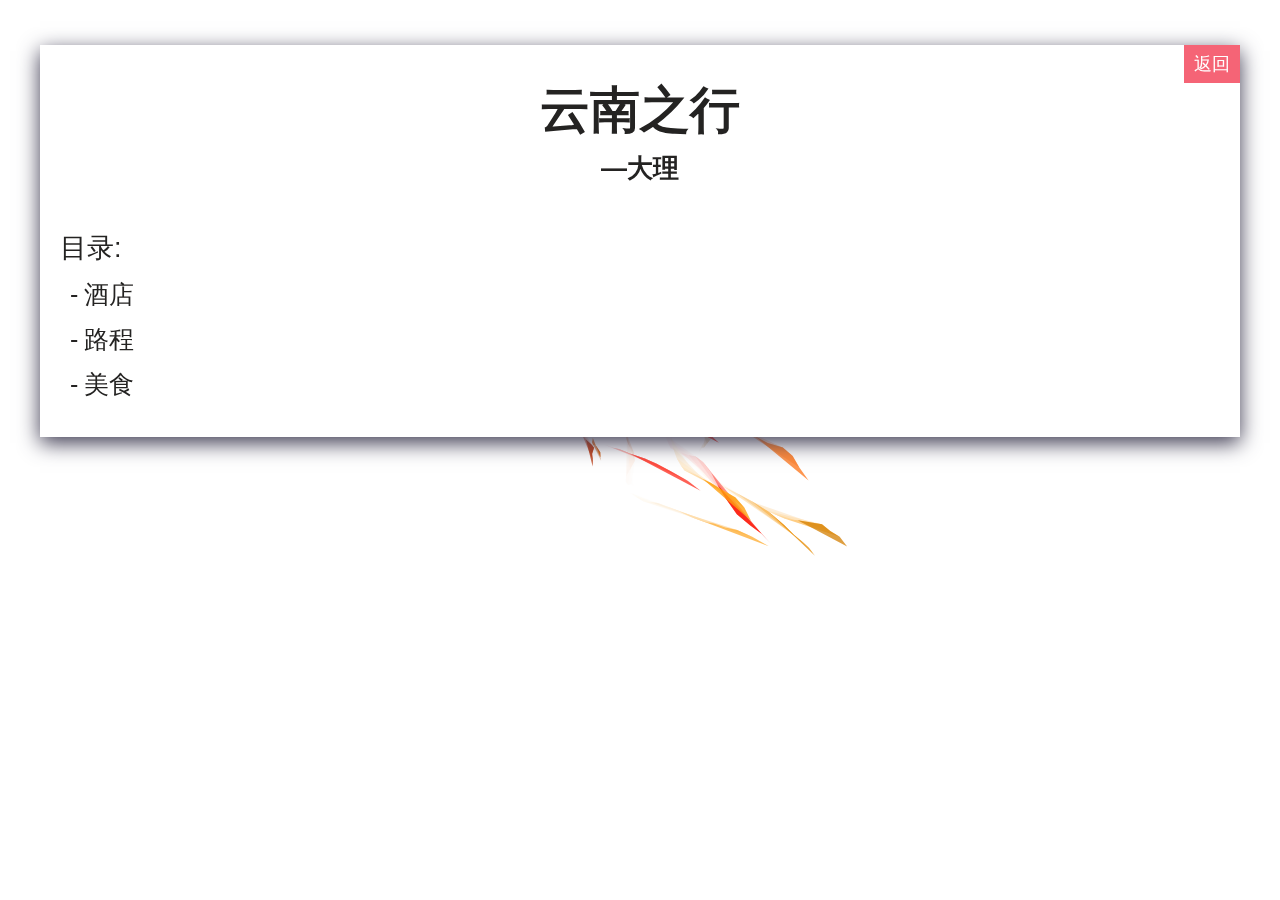
==== dali.html @ 1202b535 "add dali" ====
<!DOCTYPE html>
<html>
<head>
	<meta charset=utf-8><title>云南之行</title>
	<meta name=viewport content="width=device-width,user-scalable=no,initial-scale=1,maximum-scale=1,minimum-scale=1">
	<link href=css/app.style.css rel=stylesheet></head>
	<link rel="stylesheet" href="css/reset.css">
	<link rel="stylesheet" type="text/css" href="css/htmleaf-demo.css">
	<link rel="stylesheet" type="text/css" href="css/swiper.min.css">
	<link rel="stylesheet" href="css/style.css">
	<!--[if IE]>
	<script src="http://libs.useso.com/js/html5shiv/3.7/html5shiv.min.js"></script>
	<![endif]-->
	<body>
		<div class="min text-center">
			<div class="yun-box">
				<a class="return" href="index.html">返回</a>
				<h1>云南之行</br><em>—大理</em></h1>
				<p class="list">目录:</p>
				<ul class="list-li">
					<li class="list-li-1">酒店</li>
					<li class="list-li-2">路程</li>
					<li class="list-li-3">美食</li>
				</ul>
			</div>


			<div class="popup">
				<span class="modal-popup"></span>
			</div>
		</div>
	<script src="http://api.map.baidu.com/api?v=2.0&ak=A1LU7iHS0avqQwPLAxbhKn0UYSQCuRVH"></script>
	<script type=text/javascript src=js/jquery-3.2.1.min.js></script>
	<script src="js/main.js"></script> <!-- Resource jQuery -->
	<script src="js/modernizr.js"></script> <!-- Modernizr -->
	<script src="js/jquery.baiduMap.min.js"></script>
	<script src="js/swiper.min.js"></script>
	<script type=text/javascript src=js/common.js></script>
	</body>
</html>
---- css/htmleaf-demo.css ----
/*@import url(http://fonts.useso.com/css?family=Raleway:200,500,700,800);*/
/*@font-face {*/
	/*font-family: 'icomoon';*/
	/*src:url('../fonts/icomoon.eot?rretjt');*/
	/*src:url('../fonts/icomoon.eot?#iefixrretjt') format('embedded-opentype'),*/
		/*url('../fonts/icomoon.woff?rretjt') format('woff'),*/
		/*url('../fonts/icomoon.ttf?rretjt') format('truetype'),*/
		/*url('../fonts/icomoon.svg?rretjt#icomoon') format('svg');*/
	/*font-weight: normal;*/
	/*font-style: normal;*/
/*}*/

[class^="icon-"], [class*=" icon-"] {
	font-family: 'icomoon';
	speak: none;
	font-style: normal;
	font-weight: normal;
	font-variant: normal;
	text-transform: none;
	line-height: 1;

	/* Better Font Rendering =========== */
	-webkit-font-smoothing: antialiased;
	-moz-osx-font-smoothing: grayscale;
}

body, html { font-size: 100%; 	padding: 0; margin: 0;}

/* Reset */
*,
*:after,
*:before {
	-webkit-box-sizing: border-box;
	-moz-box-sizing: border-box;
	box-sizing: border-box;
}

/* Clearfix hack by Nicolas Gallagher: http://nicolasgallagher.com/micro-clearfix-hack/ */
.clearfix:before,
.clearfix:after {
	content: " ";
	display: table;
}

.clearfix:after {
	clear: both;
}

body{
	font-weight: 500;
	font-size: 1.05em;
	font-family: "Microsoft YaHei","宋体","Segoe UI", "Lucida Grande", Helvetica, Arial,sans-serif, FreeSans, Arimo;
}
a{color: #2fa0ec;text-decoration: none;outline: none;}
a:hover,a:focus{color:#74777b;}

.htmleaf-container{
	margin: 0 auto;
	overflow: hidden;
}

.bgcolor-1 { background: #f0efee; }
.bgcolor-2 { background: #f9f9f9; }
.bgcolor-3 { background: #e8e8e8; }/*light grey*/
.bgcolor-4 { background: #2f3238; color: #fff; }/*Dark grey*/
.bgcolor-5 { background: #df6659; color: #521e18; }/*pink1*/
.bgcolor-6 { background: #2fa8ec; }/*sky blue*/
.bgcolor-7 { background: #d0d6d6; }/*White tea*/
.bgcolor-8 { background: #3d4444; color: #fff; }/*Dark grey2*/
.bgcolor-9 { background: #ef3f52; color: #fff;}/*pink2*/
.bgcolor-10{ background: #64448f; color: #fff;}/*Violet*/
.bgcolor-11{ background: #3755ad; color: #fff;}/*dark blue*/
.bgcolor-12{ background: #3498DB; color: #fff;}/*light blue*/
.bgcolor-20{ background: #494A5F;color: #D5D6E2;}
/* Header */
.htmleaf-header{
	padding: 1em 190px 1em;
	letter-spacing: -1px;
	text-align: center;
}
.htmleaf-header h1 {
	font-weight: 600;
	font-size: 2em;
	line-height: 1;
	margin-bottom: 0;
	font-family: "Microsoft YaHei","宋体","Segoe UI", "Lucida Grande", Helvetica, Arial,sans-serif, FreeSans, Arimo;
}
.htmleaf-header h1 span {
	font-family: "Microsoft YaHei","宋体","Segoe UI", "Lucida Grande", Helvetica, Arial,sans-serif, FreeSans, Arimo;
	display: block;
	font-size: 60%;
	font-weight: 400;
	padding: 0.8em 0 0.5em 0;
	color: #c3c3c3;
}
/*nav*/
.htmleaf-demo a{color: #fff;text-decoration: none;}
.htmleaf-demo{width: 100%;padding-bottom: 1.2em;}
.htmleaf-demo a{display: inline-block;margin: 0.5em;padding: 0.6em 1em;border: 3px solid #fff;font-weight: 700;}
.htmleaf-demo a:hover{opacity: 0.6;}
.htmleaf-demo a.current{background:#1d7db1;color: #fff; }
/* Top Navigation Style */
.htmleaf-links {
	position: relative;
	display: inline-block;
	white-space: nowrap;
	font-size: 1.5em;
	text-align: center;
}

.htmleaf-links::after {
	position: absolute;
	top: 0;
	left: 50%;
	margin-left: -1px;
	width: 2px;
	height: 100%;
	background: #dbdbdb;
	content: '';
	-webkit-transform: rotate3d(0,0,1,22.5deg);
	transform: rotate3d(0,0,1,22.5deg);
}

.htmleaf-icon {
	display: inline-block;
	margin: 0.5em;
	padding: 0em 0;
	width: 1.5em;
	text-decoration: none;
}

.htmleaf-icon span {
	display: none;
}

.htmleaf-icon:before {
	margin: 0 5px;
	text-transform: none;
	font-weight: normal;
	font-style: normal;
	font-variant: normal;
	font-family: 'icomoon';
	line-height: 1;
	speak: none;
	-webkit-font-smoothing: antialiased;
}
/* footer */
.htmleaf-footer{width: 100%;padding-top: 10px;}
.htmleaf-small{font-size: 0.8em;}
.center{text-align: center;}
/****/
.related {
	color: #fff;
	background: #494A5F;
	text-align: center;
	font-size: 1.25em;
	padding: 0.5em 0;
	overflow: hidden;
}

.related > a {
	vertical-align: top;
	width: calc(100% - 20px);
	max-width: 340px;
	display: inline-block;
	text-align: center;
	margin: 20px 10px;
	padding: 25px;
	font-family: "Microsoft YaHei","宋体","Segoe UI", "Lucida Grande", Helvetica, Arial,sans-serif, FreeSans, Arimo;
}
.related a {
	display: inline-block;
	text-align: left;
	margin: 20px auto;
	padding: 10px 20px;
	opacity: 0.8;
	-webkit-transition: opacity 0.3s;
	transition: opacity 0.3s;
	-webkit-backface-visibility: hidden;
}

.related a:hover,
.related a:active {
	opacity: 1;
}

.related a img {
	max-width: 100%;
	opacity: 0.8;
	border-radius: 4px;
}
.related a:hover img,
.related a:active img {
	opacity: 1;
}
.related h3{font-family: "Microsoft YaHei", sans-serif;}
.related a h3 {
	font-weight: 300;
	margin-top: 0.15em;
	color: #fff;
}
/* icomoon */
.icon-htmleaf-home-outline:before {
	content: "\e5000";
}

.icon-htmleaf-arrow-forward-outline:before {
	content: "\e5001";
}

@media screen and (max-width: 50em) {
	.htmleaf-header {
		padding: 3em 10% 4em;
	}
	.htmleaf-header h1 {
        font-size:2em;
    }
}


@media screen and (max-width: 40em) {
	.htmleaf-header h1 {
		font-size: 1.5em;
	}
}

@media screen and (max-width: 30em) {
    .htmleaf-header h1 {
        font-size:1.2em;
    }
}
---- css/style.css ----
/* -------------------------------- 

水墨框架

-------------------------------- */
*, *::after, *::before {
  box-sizing: border-box;
}

html {
  font-size: 62.5%;
}

body {
  font-size: 1.6rem;
  color: #242322;
  background-color: #ffffff;
}

a {
  color: #a5c4bc;
  text-decoration: none;
}

/* -------------------------------- 

Patterns - reusable parts of our design

-------------------------------- */
.cd-btn {
  display: inline-block;
  padding: 1.6em 2.4em;
  font-size: 1.4rem;
  letter-spacing: .15em;
  color: #ffffff;
  font-weight: 700;
  text-transform: uppercase;
  background-color: #a5c4bc;
  box-shadow: 0 2px 10px rgba(0, 0, 0, 0.08);
  -webkit-font-smoothing: antialiased;
  -moz-osx-font-smoothing: grayscale;
  -webkit-transition: box-shadow 0.3s;
  -moz-transition: box-shadow 0.3s;
  transition: box-shadow 0.3s;
}
.no-touch .cd-btn:hover {
  box-shadow: 0 6px 20px rgba(0, 0, 0, 0.1);
}

/* -------------------------------- 

Typography

-------------------------------- */
h1 {
  font-size: 3.6rem;
  line-height: 1;
  margin-bottom: 1em;
  font-weight: bold;
}
@media only screen and (min-width: 768px) {
  h1 {
    font-size: 5rem;
  }
}

/* -------------------------------- 

Main Content

-------------------------------- */
.cd-main-content {
  position: relative;
  z-index: 1;
  /* vertically align its content */
  display: table;
  width: 100%;
  margin-bottom: 30px;
}
.cd-main-content .center {
  /* vertically align inside parent element */
  display: table-cell;
  vertical-align: middle;
  text-align: center;
}

/* -------------------------------- 

Modal window 

-------------------------------- */
.cd-modal {
  position: fixed;
  top: 0;
  left: 0;
  z-index: 3;
  height: 100%;
  width: 100%;
  overflow: hidden;
  background: #402f44 url(../img/modal-bg.jpg) no-repeat center center;
  background-size: cover;
  opacity: 0;
  visibility: hidden;
  -webkit-transition: opacity 0.3s 0s, visibility 0s 0.3s;
  -moz-transition: opacity 0.3s 0s, visibility 0s 0.3s;
  transition: opacity 0.3s 0s, visibility 0s 0.3s;
}
.cd-modal .modal-content {
  height: 100%;
  overflow-y: auto;
  padding: 3em 5%;
  color: #e4dcca;
  -webkit-font-smoothing: antialiased;
  -moz-osx-font-smoothing: grayscale;
}
.cd-modal h1 {
  text-align: center;
}
.cd-modal h1::after {
  /* ink/brush separation */
  content: '';
  display: block;
  width: 130px;
  height: 18px;
  background: url(../img/ink-separation.svg) no-repeat center center;
  margin: .2em auto 0;
}
.cd-modal p {
  line-height: 1.6;
  margin: 1em auto;
  max-width: 800px;
}
.cd-modal .modal-close {
  /* 'X' icon */
  position: absolute;
  z-index: 1;
  top: 20px;
  right: 5%;
  height: 45px;
  width: 45px;
  border-radius: 50%;
  background: rgba(0, 0, 0, 0.3) url(../img/cd-icon-close.svg) no-repeat center center;
  /* image replacement */
  overflow: hidden;
  text-indent: 100%;
  white-space: nowrap;
  visibility: hidden;
  opacity: 0;
  -webkit-transform: scale(0);
  -moz-transform: scale(0);
  -ms-transform: scale(0);
  -o-transform: scale(0);
  transform: scale(0);
  -webkit-transition: -webkit-transform 0.3s 0s, visibility 0s 0.3s, opacity 0.3s 0s;
  -moz-transition: -moz-transform 0.3s 0s, visibility 0s 0.3s, opacity 0.3s 0s;
  transition: transform 0.3s 0s, visibility 0s 0.3s, opacity 0.3s 0s;
}
.no-touch .cd-modal .modal-close:hover {
  background-color: rgba(0, 0, 0, 0.5);
}
.cd-modal.visible {
  opacity: 1;
  visibility: visible;
  -webkit-transition: opacity 0.7s, visibility 0s;
  -moz-transition: opacity 0.7s, visibility 0s;
  transition: opacity 0.7s, visibility 0s;
}
.cd-modal.visible .modal-content {
  /* this fixes the buggy scrolling on webkit browsers - mobile devices only - when overflow property is applied */
  -webkit-overflow-scrolling: touch;
}
.cd-modal.visible .modal-close {
  visibility: visible;
  opacity: 1;
  -webkit-transition: -webkit-transform 0.3s 0s, visibility 0s 0s, opacity 0.3s 0s;
  -moz-transition: -moz-transform 0.3s 0s, visibility 0s 0s, opacity 0.3s 0s;
  transition: transform 0.3s 0s, visibility 0s 0s, opacity 0.3s 0s;
  -webkit-transform: scale(1);
  -moz-transform: scale(1);
  -ms-transform: scale(1);
  -o-transform: scale(1);
  transform: scale(1);
}
@media only screen and (min-width: 1100px) {
  .cd-modal .modal-content {
    padding: 6em 5%;
  }
  .cd-modal .modal-close {
    height: 60px;
    width: 60px;
  }
  .cd-modal p {
    font-size: 2rem;
  }
}

/* -------------------------------- 

Transition Layer 

-------------------------------- */
.cd-transition-layer {
  position: fixed;
  top: 0;
  left: 0;
  z-index: 2;
  height: 100%;
  width: 100%;
  opacity: 0;
  visibility: hidden;
  overflow: hidden;
}
.cd-transition-layer .bg-layer {
  position: absolute;
  left: 50%;
  top: 50%;
  -webkit-transform: translateY(-50%) translateX(-2%);
  -moz-transform: translateY(-50%) translateX(-2%);
  -ms-transform: translateY(-50%) translateX(-2%);
  -o-transform: translateY(-50%) translateX(-2%);
  transform: translateY(-50%) translateX(-2%);
  /* its dimentions will be overwritten using jQuery to proportionally fit the viewport */
  height: 100%;
  /* our sprite is composed of 25 frames */
  width: 2500%;
  background: url(../img/ink.png) no-repeat 0 0;
  background-size: 100% 100%;
}
.cd-transition-layer.visible {
  opacity: 1;
  visibility: visible;
}
.cd-transition-layer.opening .bg-layer {
  -webkit-animation: cd-sequence 0.8s steps(24);
  -moz-animation: cd-sequence 0.8s steps(24);
  animation: cd-sequence 0.8s steps(24);
  -webkit-animation-fill-mode: forwards;
  -moz-animation-fill-mode: forwards;
  animation-fill-mode: forwards;
}
.cd-transition-layer.closing .bg-layer {
  -webkit-animation: cd-sequence-reverse 0.8s steps(24);
  -moz-animation: cd-sequence-reverse 0.8s steps(24);
  animation: cd-sequence-reverse 0.8s steps(24);
  -webkit-animation-fill-mode: forwards;
  -moz-animation-fill-mode: forwards;
  animation-fill-mode: forwards;
}
.no-cssanimations .cd-transition-layer {
  display: none;
}

@-webkit-keyframes cd-sequence {
  0% {
    /* translateX(-2%) is used to horizontally center the first frame inside the viewport */
    -webkit-transform: translateY(-50%) translateX(-2%);
  }
  100% {
    /* translateX(-98%) (2% + 96) is used to horizontally center the last frame inside the viewport  */
    -webkit-transform: translateY(-50%) translateX(-98%);
  }
}
@-moz-keyframes cd-sequence {
  0% {
    /* translateX(-2%) is used to horizontally center the first frame inside the viewport */
    -moz-transform: translateY(-50%) translateX(-2%);
  }
  100% {
    /* translateX(-98%) (2% + 96) is used to horizontally center the last frame inside the viewport  */
    -moz-transform: translateY(-50%) translateX(-98%);
  }
}
@keyframes cd-sequence {
  0% {
    /* translateX(-2%) is used to horizontally center the first frame inside the viewport */
    -webkit-transform: translateY(-50%) translateX(-2%);
    -moz-transform: translateY(-50%) translateX(-2%);
    -ms-transform: translateY(-50%) translateX(-2%);
    -o-transform: translateY(-50%) translateX(-2%);
    transform: translateY(-50%) translateX(-2%);
  }
  100% {
    /* translateX(-98%) (2% + 96) is used to horizontally center the last frame inside the viewport  */
    -webkit-transform: translateY(-50%) translateX(-98%);
    -moz-transform: translateY(-50%) translateX(-98%);
    -ms-transform: translateY(-50%) translateX(-98%);
    -o-transform: translateY(-50%) translateX(-98%);
    transform: translateY(-50%) translateX(-98%);
  }
}
@-webkit-keyframes cd-sequence-reverse {
  0% {
    -webkit-transform: translateY(-50%) translateX(-98%);
  }
  100% {
    -webkit-transform: translateY(-50%) translateX(-2%);
  }
}
@-moz-keyframes cd-sequence-reverse {
  0% {
    -moz-transform: translateY(-50%) translateX(-98%);
  }
  100% {
    -moz-transform: translateY(-50%) translateX(-2%);
  }
}
@keyframes cd-sequence-reverse {
  0% {
    -webkit-transform: translateY(-50%) translateX(-98%);
    -moz-transform: translateY(-50%) translateX(-98%);
    -ms-transform: translateY(-50%) translateX(-98%);
    -o-transform: translateY(-50%) translateX(-98%);
    transform: translateY(-50%) translateX(-98%);
  }
  100% {
    -webkit-transform: translateY(-50%) translateX(-2%);
    -moz-transform: translateY(-50%) translateX(-2%);
    -ms-transform: translateY(-50%) translateX(-2%);
    -o-transform: translateY(-50%) translateX(-2%);
    transform: translateY(-50%) translateX(-2%);
  }
}
/* --------------------------------

水墨框架end

-------------------------------- */
h1 em{
  font-size: 2.6rem;
}
h2{
  font-size: 3em;
}
h2 em{
  font-size: 20px;
  display: block;
  margin-top: 20px;
}
.min{
  padding: 50px 15px 0;
}
.text-center{
  text-align: center;
}
.lijiang,.dali{
  margin-bottom: 25px;
  display: inline-block;
}
a{
  font-size: 18px;
}
canvas{
  position: absolute;
  top:0;
  z-index: -1;
}
.yun-box{
  width: 96%;
  margin: auto;
  padding: 40px 20px 20px;
  background-color: #fff;
  box-shadow: 0 6px 20px #3c3950;
  transform: translate3d(0,-5px,0);
}
.list{
  font-size: 27px;
  text-align: left;
}
.list-li{
  font-size: 25px;
  text-align: left;
}
.list-li li{
  margin:20px 10px;
}
.list-li li:before{
  content: "-";
  padding: 0 6px 0 0;
}
.return{
  position: absolute;
  right: 0;
  top: 0;
  padding: 10px;
  background-color: #F56476;
  color: #ffffff;
}
.popup{
  width: 100%;
  height: 100vh !important;
  /*background: #86DB49;*/
  background: #eee;
  position: absolute;
  top: 0;
  left: 0;
  display: none;
  opacity: 1 !important;
  padding: 88px 15px;
  overflow: overlay;
}
.modal-popup{
  position: absolute;
  z-index: 1;
  top: 20px;
  right: 10px;
  height: 45px;
  width: 45px;
  border-radius: 50%;
  background: rgba(0, 0, 0, 0.3) url(../img/cd-icon-close.svg) no-repeat center center;
  /* image replacement */
  overflow: hidden;
  text-indent: 100%;
  white-space: nowrap;
}
.anchorBL{
  display: none !important;
}
.map{
  width: 100%;
  height: 400px;
  box-sizing: border-box;
  margin-top: 50px;
}

.map .container {
  width: 100%;
  height: 100%;
  float: left;
  margin-bottom: 10px;
}

.popup-min p{
  font-size: 20px;
  text-align: left;
  margin-bottom: 10px;
}
.popup-title{
  font-size: 25px;
  margin-top: 10px;
}
.popup-min ul li{
  font-size: 20px;
  text-align: left;
  margin-bottom: 10px;
  padding-left: 17px;
  line-height: 28px;
}
.swiper-container{margin-bottom: 20px;}
.swiper-slide img{width: 100%;}
.text-note{color: #e02222 }
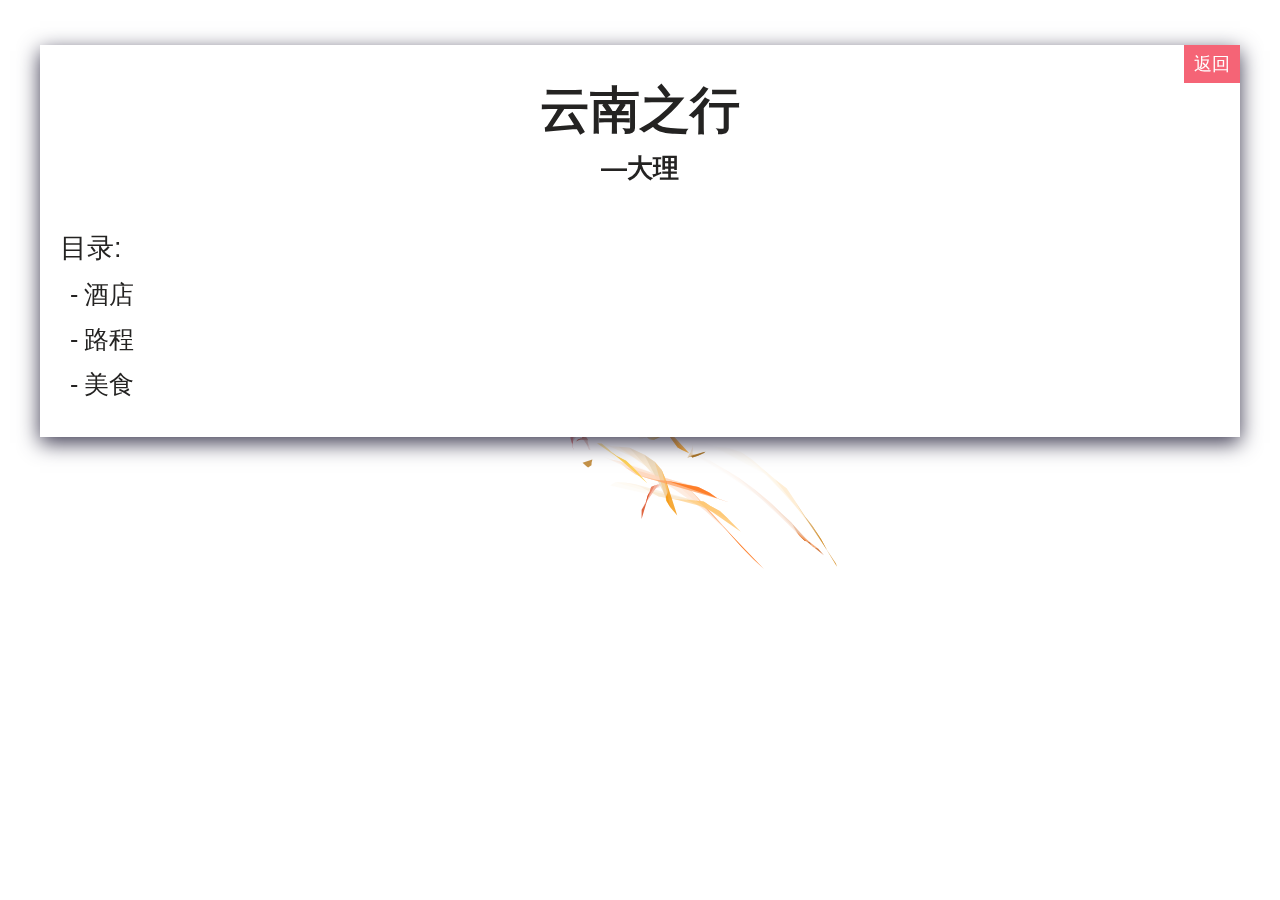
==== commit 5ca53cdf: "add dali" ====
--- a/dali.html
+++ b/dali.html
@@ -9,7 +9,7 @@
 	<link rel="stylesheet" type="text/css" href="css/swiper.min.css">
 	<link rel="stylesheet" href="css/style.css">
 	<!--[if IE]>
-	<script src="http://libs.useso.com/js/html5shiv/3.7/html5shiv.min.js"></script>
+	<script src="https://libs.useso.com/js/html5shiv/3.7/html5shiv.min.js"></script>
 	<![endif]-->
 	<body>
 		<div class="min text-center">
@@ -29,7 +29,7 @@
 				<span class="modal-popup"></span>
 			</div>
 		</div>
-	<script src="http://api.map.baidu.com/api?v=2.0&ak=A1LU7iHS0avqQwPLAxbhKn0UYSQCuRVH"></script>
+	<script src="https://api.map.baidu.com/api?v=2.0&ak=A1LU7iHS0avqQwPLAxbhKn0UYSQCuRVH"></script>
 	<script type=text/javascript src=js/jquery-3.2.1.min.js></script>
 	<script src="js/main.js"></script> <!-- Resource jQuery -->
 	<script src="js/modernizr.js"></script> <!-- Modernizr -->
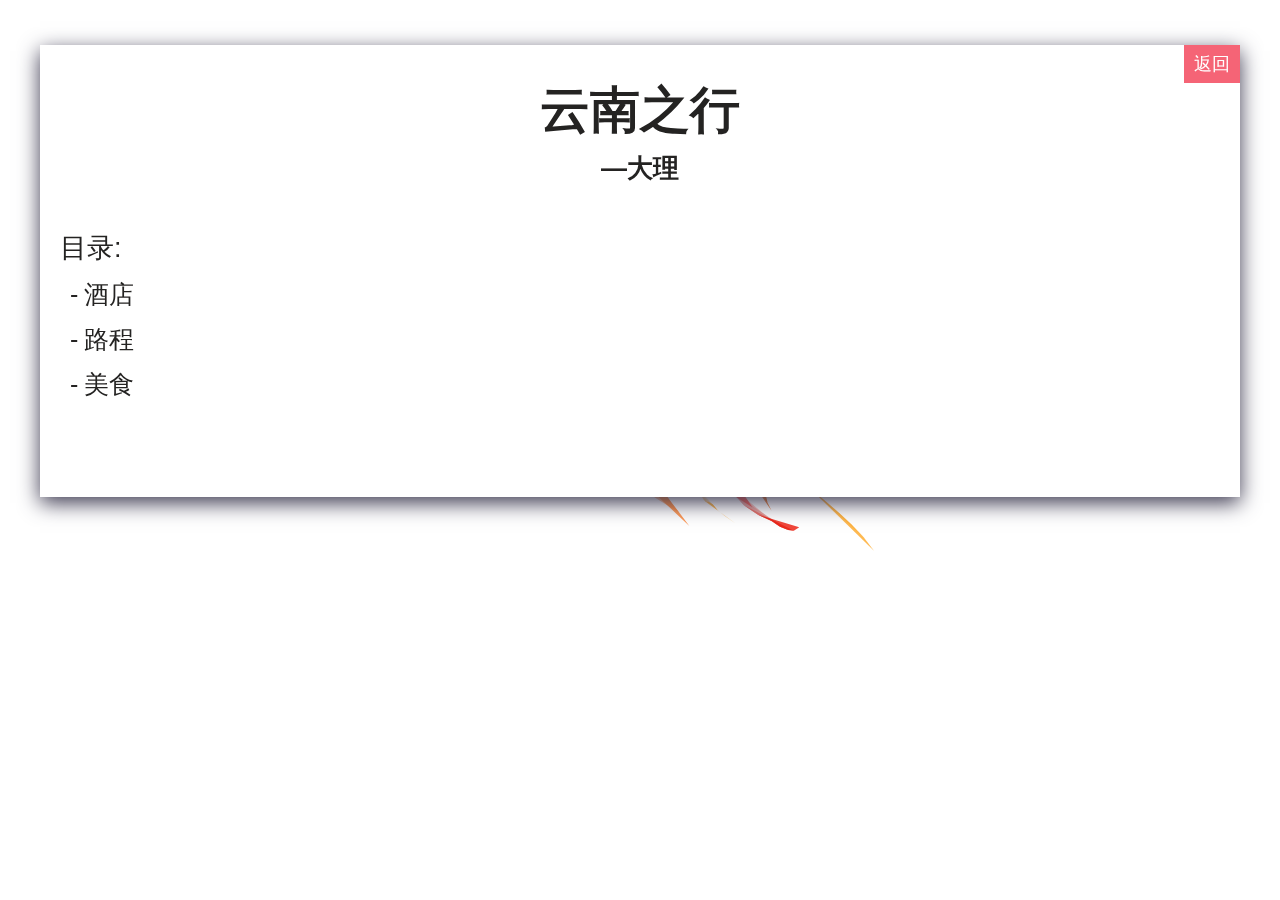
==== commit c48b148b: "add dali" ====
--- a/dali.html
+++ b/dali.html
@@ -13,7 +13,7 @@
 	<![endif]-->
 	<body>
 		<div class="min text-center">
-			<div class="yun-box">
+			<div class="yun-box color-white">
 				<a class="return" href="index.html">返回</a>
 				<h1>云南之行</br><em>—大理</em></h1>
 				<p class="list">目录:</p>
--- a/css/style.css
+++ b/css/style.css
@@ -18,7 +18,7 @@
 }
 
 a {
-  color: #a5c4bc;
+  color: #3d3d3d;
   text-decoration: none;
 }
 
@@ -357,10 +357,13 @@
 .yun-box{
   width: 96%;
   margin: auto;
-  padding: 40px 20px 20px;
-  background-color: #fff;
+  padding: 40px 20px 80px;
+  background-color: transparent;
   box-shadow: 0 6px 20px #3c3950;
   transform: translate3d(0,-5px,0);
+}
+.yun-box.color-white{
+  background-color: #fff;
 }
 .list{
   font-size: 27px;
@@ -445,7 +448,7 @@
   padding-left: 17px;
   line-height: 28px;
 }
-.swiper-container{margin-bottom: 20px;}
+.swiper-container{margin-bottom: 50px;}
 .swiper-slide img{width: 100%;}
 .text-note{color: #e02222 }
 
